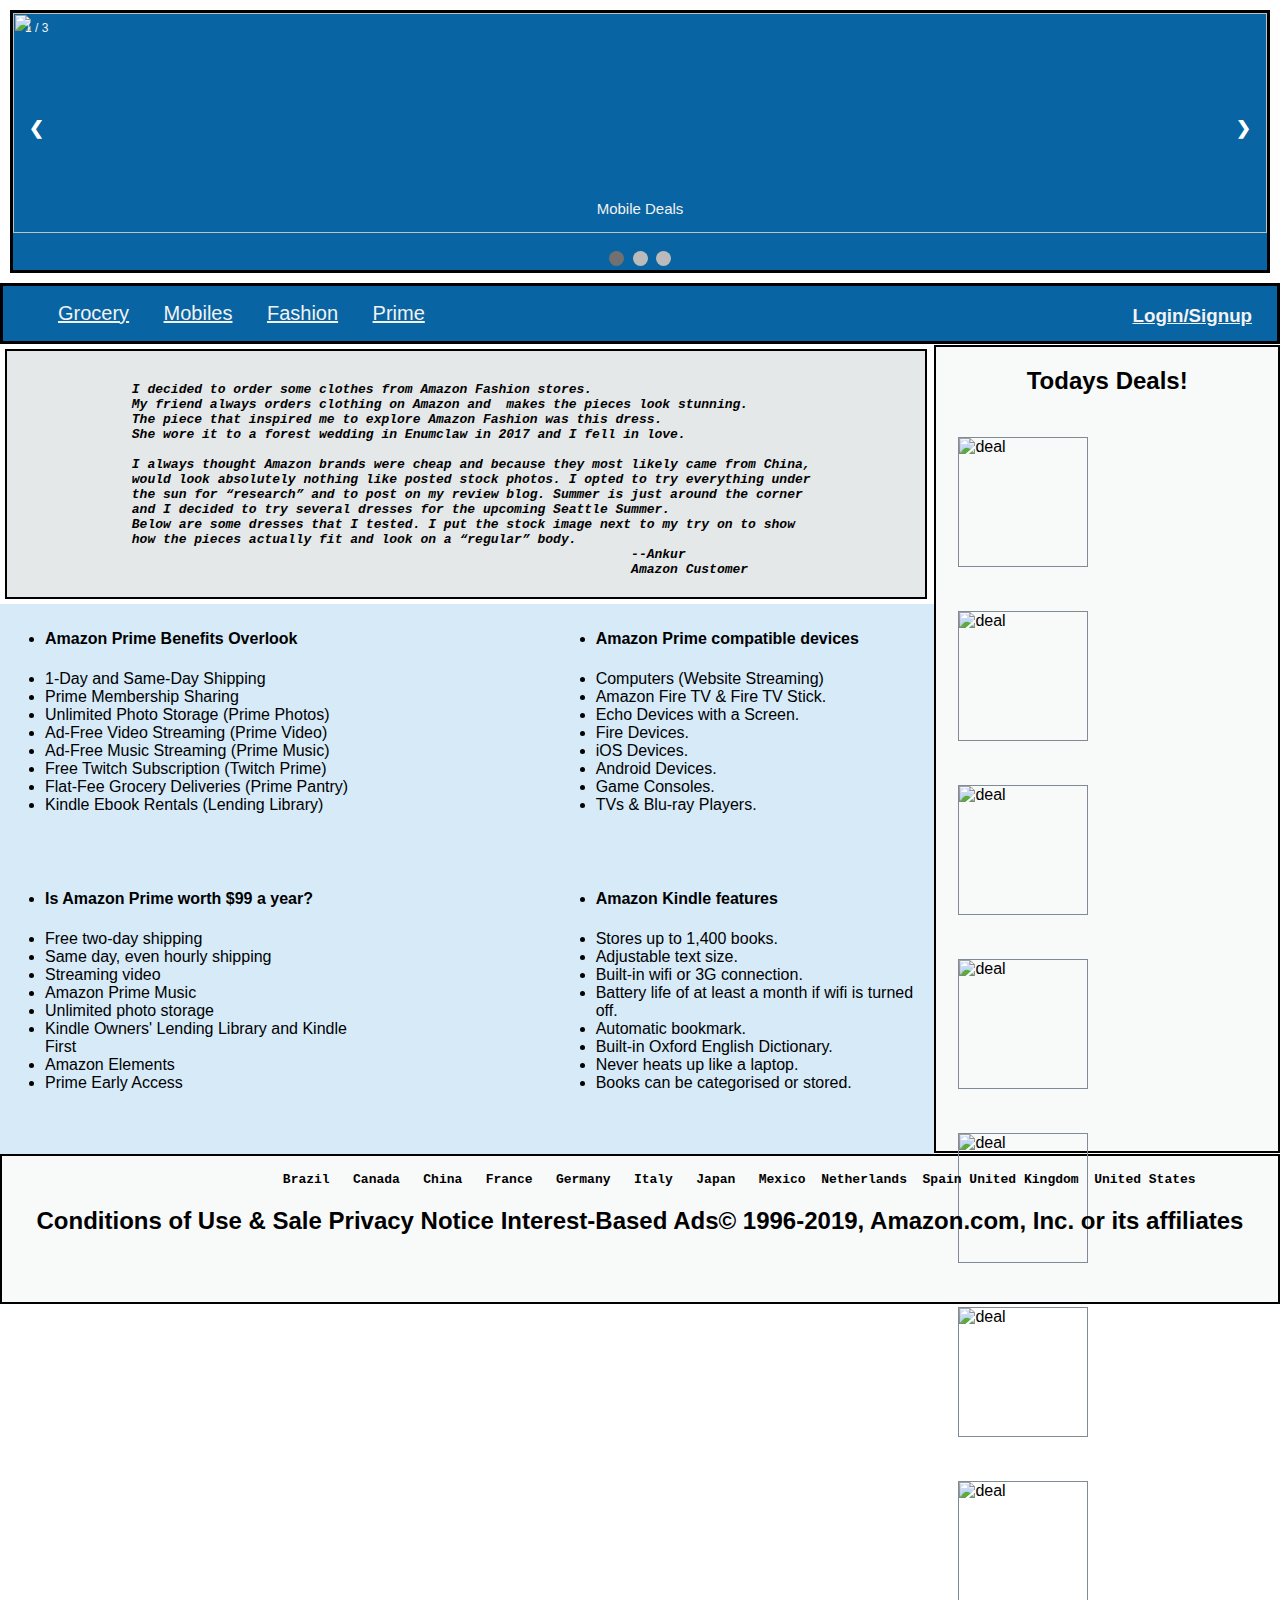
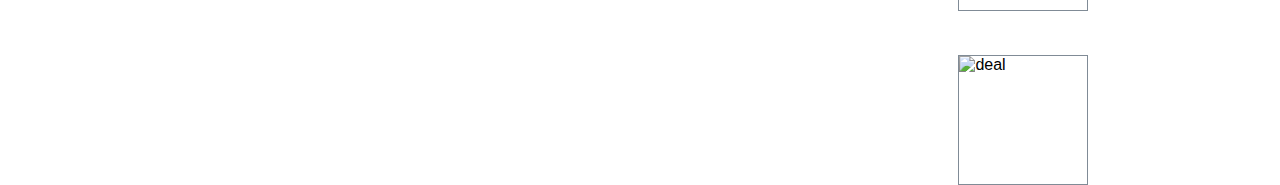
==== home.html @ 8c1afd67 "pro" ====
<!doctype html>
<html>

<head>
    <link rel="stylesheet" type="text/css" href="hom.css">
</head>

<body>
    <div id="header">
        <div class="slideshow-container">

            <div class="mySlides fade">
                <div class="numbertext">1 / 3</div>
                <img src="pics/deal1.jpeg" style="width:100% ;height:220px">
                <div class="text">Mobile Deals</div>
            </div>

            <div class="mySlides fade">
                <div class="numbertext">2 / 3</div>
                <img src="pics/deal2.jpg" style="width:100% ;height:220px">
                <div class="text">Electronics Deals</div>
            </div>

            <div class="mySlides fade">
                <div class="numbertext">3 / 3</div>
                <img src="pics/deal3.jpg" style="width:100% ;height:220px">
                <div class="text">Lighting Deals</div>
            </div>

            <a class="prev" onclick="plusSlides(-1)">&#10094;</a>
            <a class="next" onclick="plusSlides(1)">&#10095;</a>

        </div>
        <br>

        <div style="text-align:center">
            <span class="dot" onclick="currentSlide(1)"></span>
            <span class="dot" onclick="currentSlide(2)"></span>
            <span class="dot" onclick="currentSlide(3)"></span>
        </div>
    </div>
    <div id="nav-list">
        <ul id="n-list">
            <li class="li-class"><a
                    href="https://www.amazon.in/s/?i=grocery&k=amazon+grocery&tag=googinkenshoo-21&ascsubtag=_k_EAIaIQobChMI9LTQoPP74AIVVR2PCh1sJwfUEAAYASAAEgKP6vD_BwE_k_&gclid=EAIaIQobChMI9LTQoPP74AIVVR2PCh1sJwfUEAAYASAAEgKP6vD_BwE"
                    target="blank">Grocery</a></li>
            <li class="li-class"><a href="https://www.amazon.in/mobile-phones/b?ie=UTF8&node=1389401031"
                    target="blank">Mobiles</a></li>
            <li class="li-class"><a
                    href="https://www.google.com/search?q=amazon+fashion&rlz=1C1GCEU_enIN839IN839&oq=amazon+faishon&aqs=chrome.1.69i57j0l5.41063j0j4&sourceid=chrome&ie=UTF-8"
                    target="blank">Fashion</a></li>
            <li class="li-class"><a href="https://www.amazon.com/gp/help/customer/display.html?nodeId=201460880"
                    target="blank">Prime</a></li>
        </ul>

        <h3 id="nav-bar"> <a href="login.html">Login/Signup </a></h3>
    </div>
    <div id="main-content">
        <p>
            <pre>
                <em><strong>
                I decided to order some clothes from Amazon Fashion stores.
                My friend always orders clothing on Amazon and  makes the pieces look stunning. 
                The piece that inspired me to explore Amazon Fashion was this dress.
                She wore it to a forest wedding in Enumclaw in 2017 and I fell in love.

                I always thought Amazon brands were cheap and because they most likely came from China,
                would look absolutely nothing like posted stock photos. I opted to try everything under 
                the sun for “research” and to post on my review blog. Summer is just around the corner 
                and I decided to try several dresses for the upcoming Seattle Summer.
                Below are some dresses that I tested. I put the stock image next to my try on to show
                how the pieces actually fit and look on a “regular” body.
                                                                                --Ankur
                                                                                Amazon Customer
                </em></strong></pre>
        </p>
    </div>
    <div id="side-bar">
        <h2>Todays Deals!</h2>
        <nav>
            <img src="pics/img1.jpg" height="130" width="130" alt="deal"></a>
            <img src="pics/img2.jpg" height="130" width="130" alt="deal"> </a>
            <img src="pics/img3.jpg" height="130" width="130" alt="deal"></a>
            <img src="pics/img4.jpg" height="130" width="130" alt="deal"></a>
            <img src="pics/img5.jpg" height="130" width="130" alt="deal"></a>
            <img src="pics/img6.jpg" height="130" width="130" alt="deal"></a>
            <img src="pics/img7.JPG" height="130" width="130" alt="deal"> </a>
            <img src="pics/img8.jpg" height="130" width="130" alt="deal"> </a>
        </nav>
    </div>
    <div id="heading-content">
        <div id="heading-one">
            <ul id="list-one">
                <li>
                    <h4>Amazon Prime Benefits Overlook</h4>
                </li>
                <li>1-Day and Same-Day Shipping</li>
                <li>Prime Membership Sharing</li>
                <li>Unlimited Photo Storage (Prime Photos) </li>
                <li>Ad-Free Video Streaming (Prime Video)</li>
                <li> Ad-Free Music Streaming (Prime Music)</li>
                <li> Free Twitch Subscription (Twitch Prime) </li>
                <li> Flat-Fee Grocery Deliveries (Prime Pantry)</li>
                <li> Kindle Ebook Rentals (Lending Library)</li>
            </ul>
        </div>
        <div id="heading-two">
            <ul id="list-two">
                <li>
                    <h4>Amazon Prime compatible devices</h4>
                </li>
                <li>Computers (Website Streaming)</li>
                <li>Amazon Fire TV & Fire TV Stick.</li>
                <li>Echo Devices with a Screen.</li>
                <li> Fire Devices.</li>
                <li> iOS Devices.</li>
                <li>Android Devices.</li>
                <li>Game Consoles.</li>
                <li>TVs & Blu-ray Players.</li>
            </ul>
        </div>
        <div id="heading-three">
            <ul id="list-three">
                <li>
                    <h4>Is Amazon Prime worth $99 a year?</h4>
                </li>
                <li>Free two-day shipping</li>
                <li>Same day, even hourly shipping</li>
                <li>Streaming video</li>
                <li> Amazon Prime Music</li>
                <li>Unlimited photo storage</li>
                <li>Kindle Owners' Lending Library and Kindle First</li>
                <li>Amazon Elements</li>
                <li>Prime Early Access</li>
            </ul>

        </div>
        <div id="heading-four">
            <ul id="list-four">
                <li>
                    <h4> Amazon Kindle features</h4>
                </li>
                <li> Stores up to 1,400 books.</li>
                <li> Adjustable text size.</li>
                <li>Built-in wifi or 3G connection.</li>
                <li>Battery life of at least a month if wifi is turned off.</li>
                <li>Automatic bookmark.</li>
                <li>Built-in Oxford English Dictionary.</li>
                <li>Never heats up like a laptop.</li>
                <li> Books can be categorised or stored.</li>

        </div>
    </div>
    <footer>
        <p>
            <pre><strong>  <b>                                  Brazil   Canada   China   France   Germany   Italy   Japan   Mexico  Netherlands  Spain United Kingdom  United States </b> </strong></strong></pre>
        </p>
        <h2>Conditions of Use & Sale Privacy Notice Interest-Based Ads© 1996-2019, Amazon.com, Inc. or its affiliates
        </h2>
    </footer>
    <script>
        var slideIndex = 1;
        showSlides(slideIndex);

        function plusSlides(n) {
            showSlides(slideIndex += n);
        }

        function currentSlide(n) {
            showSlides(slideIndex = n);
        }

        function showSlides(n) {
            var i;
            var slides = document.getElementsByClassName("mySlides");
            var dots = document.getElementsByClassName("dot");
            if (n > slides.length) { slideIndex = 1 }
            if (n < 1) { slideIndex = slides.length }
            for (i = 0; i < slides.length; i++) {
                slides[i].style.display = "none";
            }
            for (i = 0; i < dots.length; i++) {
                dots[i].className = dots[i].className.replace(" active", "");
            }
            slides[slideIndex - 1].style.display = "block";
            dots[slideIndex - 1].className += " active";
        }
    </script>

</body>

</html>
---- hom.css ----
#header {
    border : 3px solid black;
    background-color:#0864A2;
    margin:10px;
}
#nav-list{
height : auto;
border : 3px solid black;
background-color: #0864A2;
margin: auto;
}
h3{
    float: right;
    margin-right: 25px;
}

#n-list {
    list-style-type: none;
    display: inline-block;
}

.li-class {
    display: inline;
    margin: 15px;
    font-size:20px;
    color: #f2f2f2;
  
}
.li-class a {
  color: #f2f2f2;
}
.nav-list {
    display: inline;
    color: #f2f2f2;
  
}
#nav-bar {
    display: inline;
    
    
}
#nav-bar a{
  color: #f2f2f2;
}
   
#main-content{
    height:250px;
    width:72%;
    border: 2px solid black;
    box-sizing: border-box;
    float:left;
    margin: 5px;
    background-color:#E5E8E8;
}
#side-bar{
    height:808px;
    width:27%;  
    border: 2px solid black;
    float:right;
    box-sizing: border-box;
    background-color: #F8F9F9 ;
    
}
h2{
    text-align: center;
}
#heading-content{
    height:550px;
    width:73%;
    border: 2px none black;
    float: left;
    background-color: #D6EAF8;
}
#heading-one{
    height:250px;
    width:40%;
    border: 2px none black;
    margin: 5px;
    float: left;
}
#heading-two{
    height:250px;
    width:40%;
    border: 2px none black;
    float: right;
    margin: 5px;
}
#heading-three{
    height:250px;
    width:40%;
    border: 2px none black;
    float: left;
    margin: 5px;
}
#heading-four{
    height:250px;
    width:40%;
    border: 2px none black;
    float: right;
    margin: 5px;
}
footer{
clear:both;
height:150px;
width:100%;
border: 2px solid black;
background-color: #F8F9F9  ;


}

nav img{
    display: block;
    margin: 22px;
    float:left;
    border: 1px solid #808B96;
}
* {box-sizing: border-box}
body {font-family: Verdana, sans-serif; margin:0}
.mySlides {display: none}
img {vertical-align: middle;}

/* Slideshow container */
.slideshow-container {
  position: relative;
 
}

/* Next & previous buttons */
.prev, .next {
  cursor: pointer;
  position: absolute;
  top: 50%;
  width: auto;
  padding: 16px;
  margin-top: -22px;
  color: white;
  font-weight: bold;
  font-size: 18px;
  transition: 0.6s ease;
  border-radius: 0 3px 3px 0;
  user-select: none;
}

/* Position the "next button" to the right */
.next {
  right: 0;
  border-radius: 3px 0 0 3px;
}

/* On hover, add a black background color with a little bit see-through */
.prev:hover, .next:hover {
  background-color: rgba(0,0,0,0.8);
}

/* Caption text */
.text {
  color: #f2f2f2;
  font-size: 15px;
  padding: 8px 12px;
  position: absolute;
  bottom: 8px;
  width: 100%;
  text-align: center;
}

/* Number text (1/3 etc) */
.numbertext {
  color: #f2f2f2;
  font-size: 12px;
  padding: 8px 12px;
  position: absolute;
  top: 0;
}

/* The dots/bullets/indicators */
.dot {
  cursor: pointer;
  height: 15px;
  width: 15px;
  margin: 0 2px;
  background-color: #bbb;
  border-radius: 50%;
  display: inline-block;
  transition: background-color 0.6s ease;
}

.active, .dot:hover {
  background-color: #717171;
}

/* Fading animation */
.fade {
  -webkit-animation-name: fade;
  -webkit-animation-duration: 1.5s;
  animation-name: fade;
  animation-duration: 1.5s;
}

@-webkit-keyframes fade {
  from {opacity: .4} 
  to {opacity: 1}
}

@keyframes fade {
  from {opacity: .4} 
  to {opacity: 1}
}

/* On smaller screens, decrease text size */
@media only screen and (max-width: 300px) {
  .prev, .next,.text {font-size: 11px}
}
label{
  text-align:left;
  background-color:#F2F3F4;
  font-size:25px;
  }
  input[type=text], input[type=password] {
    width: 100%;
    padding: 15px;
    margin: 5px 0 22px 0;
    display: inline-block;
    border: none;
    background: #f1f1f1;
  }
  #login{
  background-color: #F8F9F9  ;
  padding:5rem;
  margin:3rem;
  border:solid;
  height:500px;
  width: 800px;
  float: left;
  }
  #container{
    background-color: #F8F9F9  ;
    padding:5rem;
    margin:3rem;
    border:solid;
    height:auto;
    width: 800px;
    float: left;
    }
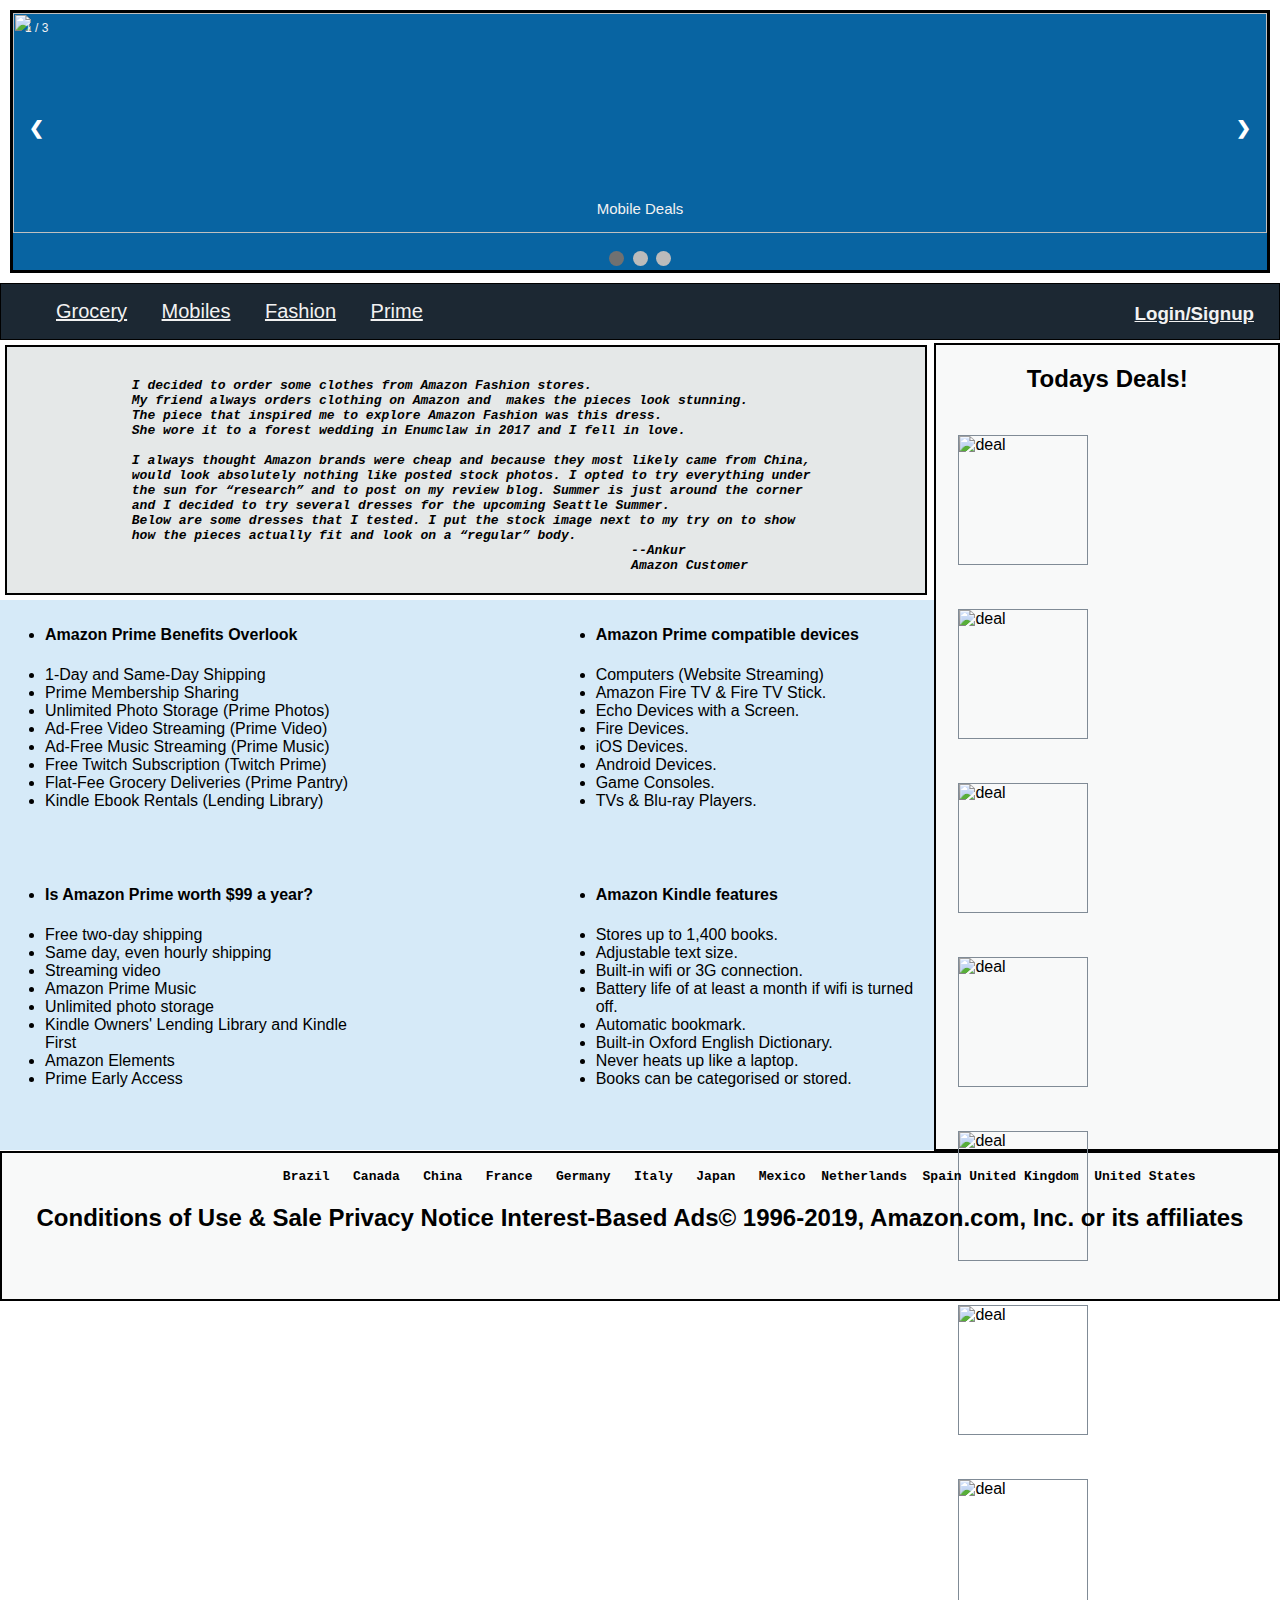
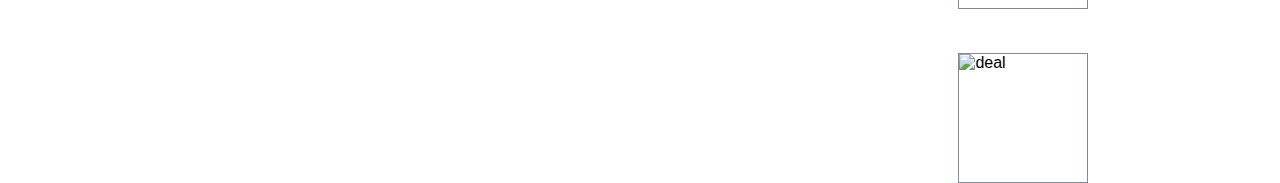
==== commit f70d1361: "Amazon web page" ====
--- a/home.html
+++ b/home.html
@@ -47,7 +47,7 @@
             <li class="li-class"><a href="https://www.amazon.in/mobile-phones/b?ie=UTF8&node=1389401031"
                     target="blank">Mobiles</a></li>
             <li class="li-class"><a
-                    href="https://www.google.com/search?q=amazon+fashion&rlz=1C1GCEU_enIN839IN839&oq=amazon+faishon&aqs=chrome.1.69i57j0l5.41063j0j4&sourceid=chrome&ie=UTF-8"
+                    href="https://www.amazon.in/b/ref=topnav_storetab_top_ap_mega?ie=UTF8&node=6648217031&tag=googinkenshoo-21&ascsubtag=_k_EAIaIQobChMIkqGrvaf84AIVyI2PCh1D4guwEAAYASAAEgIkwvD_BwE_k_&gclid=EAIaIQobChMIkqGrvaf84AIVyI2PCh1D4guwEAAYASAAEgIkwvD_BwE"
                     target="blank">Fashion</a></li>
             <li class="li-class"><a href="https://www.amazon.com/gp/help/customer/display.html?nodeId=201460880"
                     target="blank">Prime</a></li>
--- a/hom.css
+++ b/hom.css
@@ -6,8 +6,8 @@
 }
 #nav-list{
 height : auto;
-border : 3px solid black;
-background-color: #0864A2;
+border : 1.5px solid black;
+background-color:#1C2833  ;
 margin: auto;
 }
 h3{
@@ -29,6 +29,16 @@
 }
 .li-class a {
   color: #f2f2f2;
+  
+}
+.li-class a:hover {
+  color: #E67E22;
+  background-color: #D7DBDD;
+ 
+}
+.li-class a:active {
+  color: #FAD7A0;
+  background-color:#2874A6;
 }
 .nav-list {
     display: inline;
